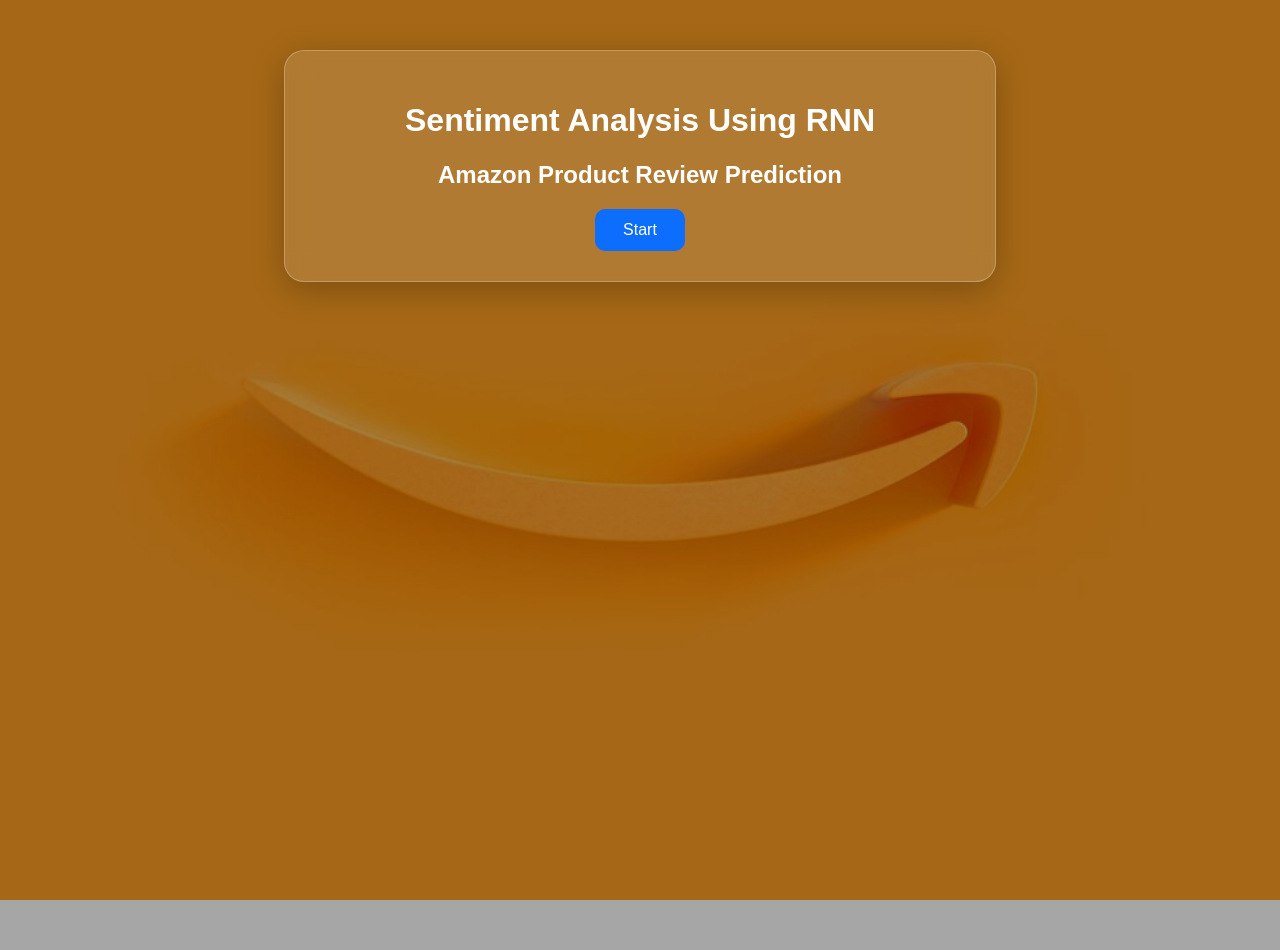
==== templates/welcome.html @ 22a5bec5 "initial commit - sentiment analysis rnn project" ====
<!DOCTYPE html>
<html>
<head>
    <title>Welcome</title>
    <link rel="stylesheet" href="/static/style.css">
</head>
<body>

<div class="overlay">
<div class="box">

<h1>Sentiment Analysis Using RNN</h1>
<h2>Amazon Product Review Prediction</h2>

<a href="/predict">
<button>Start</button>
</a>

</div>
</div>

</body>
</html>
---- static/style.css ----
body{
    margin:0;
    font-family:Arial, sans-serif;
    background:url('/static/download.jpg') no-repeat center center fixed;
    background-size:cover;
}

/* dark overlay for readability */
.overlay{
    min-height:100vh;
    background:rgba(0,0,0,0.35);
    padding-top:50px;
}

/* main container */
.box{
    width:650px;
    margin:auto;
    padding:30px;
    border-radius:20px;

    background:rgba(255,255,255,0.12);
    backdrop-filter:blur(12px);
    -webkit-backdrop-filter:blur(12px);

    border:1px solid rgba(255,255,255,0.25);
    box-shadow:0 8px 32px rgba(0,0,0,0.25);

    text-align:center;
    color:white;
}

/* transparent input */
textarea{
    width:100%;
    height:130px;
    padding:14px;
    font-size:16px;
    color:white;

    background:rgba(255,255,255,0.12);
    border:1px solid rgba(255,255,255,0.25);
    border-radius:12px;
    outline:none;
    resize:none;
}

/* placeholder text */
textarea::placeholder{
    color:rgba(255,255,255,0.75);
}

/* button */
button{
    padding:12px 28px;
    font-size:16px;
    color:white;
    background:#0d6efd;
    border:none;
    border-radius:10px;
    cursor:pointer;
}

button:hover{
    background:#0b5ed7;
}

/* graph bars */
.bar{
    width:100%;
    height:24px;
    background:rgba(255,255,255,0.18);
    border-radius:12px;
    margin-bottom:15px;
}

.positive{
    height:24px;
    background:#22c55e;
    border-radius:12px;
}

.negative{
    height:24px;
    background:#ef4444;
    border-radius:12px;
}

h1,h2,h3,p{
    color:white;
}
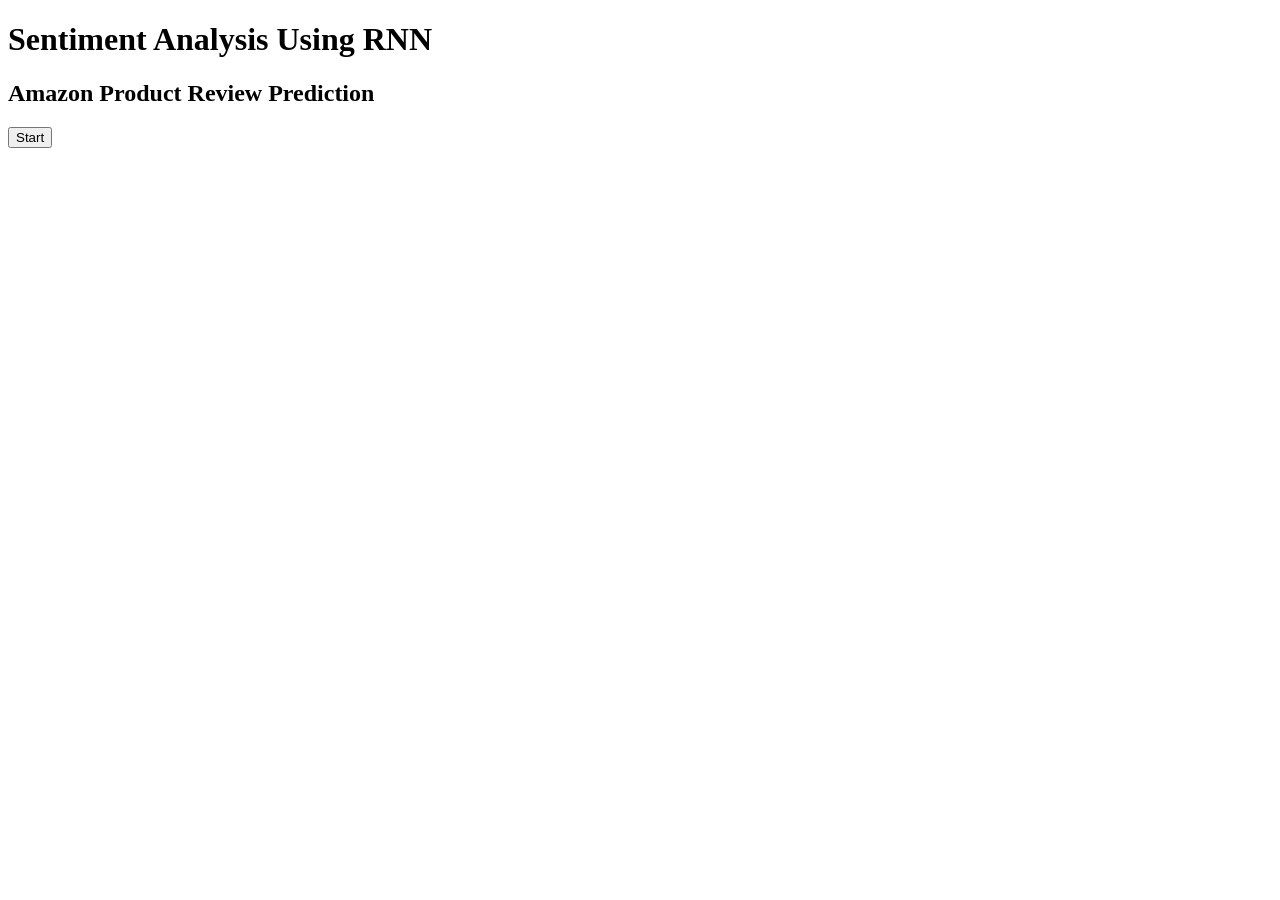
==== commit 10b66c07: "Update welcome.html" ====
--- a/templates/welcome.html
+++ b/templates/welcome.html
@@ -1,11 +1,11 @@
 <!DOCTYPE html>
 <html>
 <head>
-    <title>Welcome</title>
-    <link rel="stylesheet" href="/static/style.css">
+<title>Welcome</title>
+<link rel="stylesheet" href="{{ url_for('static', filename='style.css') }}">
 </head>
+
 <body>
-
 <div class="overlay">
 <div class="box">
 
@@ -18,6 +18,5 @@
 
 </div>
 </div>
-
 </body>
-</html>+</html>
